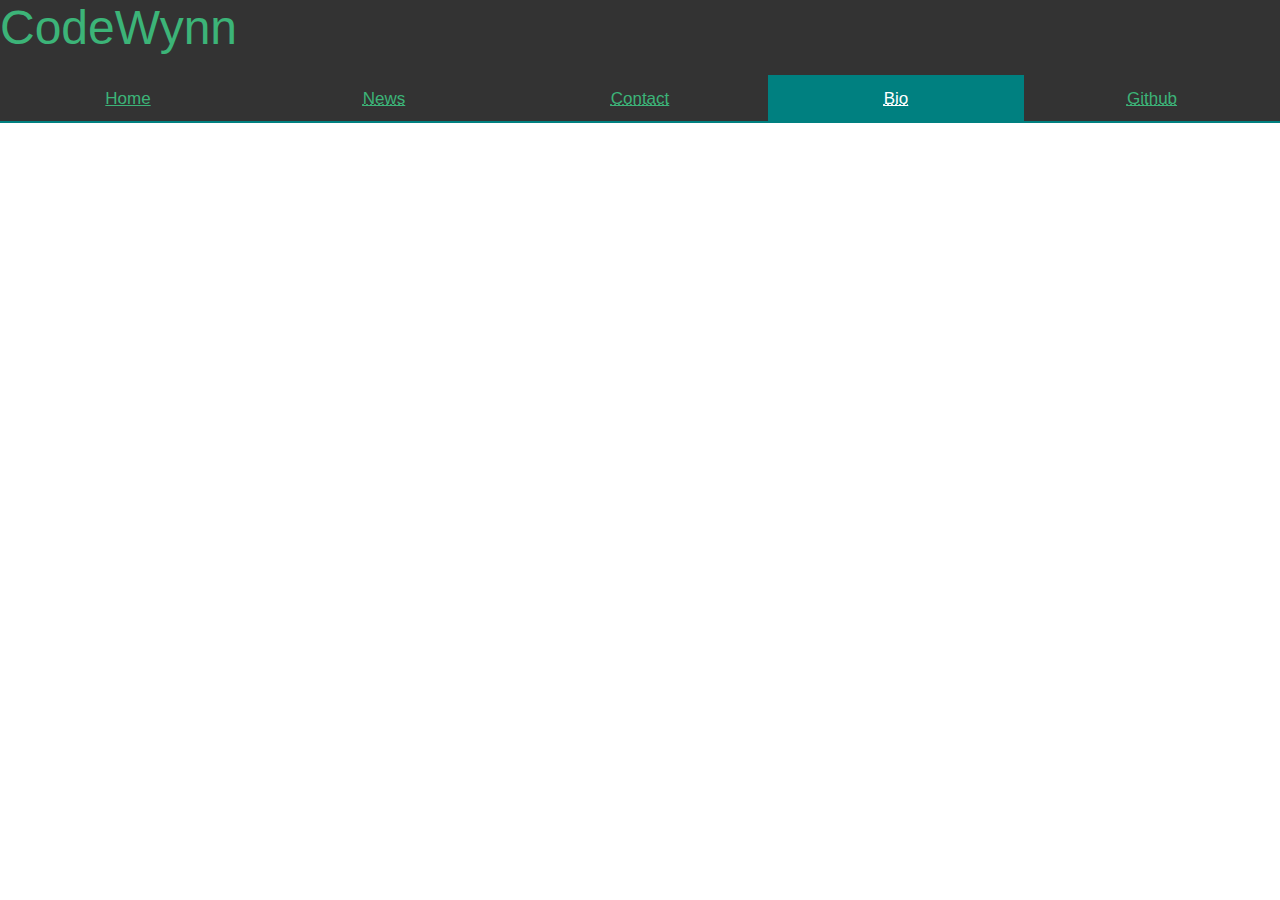
==== CodeWynnBio.html @ 7e89de30 "added footer grid" ====
<!DOCTYPE html>
<html>
<head>
	<meta name="viewport" content="width=device-width, initial-scale=1">
	<link rel="stylesheet"  type="text/css" href="style_for_WynnCode.css">
	<link rel="stylesheet" type="text/css" href="style_for_Bio.css">
	<title>About</title>
</head>
	
<body>
		<!-- Header -->
	<div class="topnavHeader">
		CodeWynn
	</div>
	
		<!-- Page links -->
	<div class="topnav">
  		<a href="index.html">Home</a>
		<a href="CodeWynnNews.html"><abbr title="Important updates">News</abbr></a>
		<a href="CodeWynnContact.html"><abbr title="Reach out to me personally">Contact</abbr></a>
		<a class="active" href="CodeWynnBio.html"><abbr title="About Me and Contact Info">Bio</abbr></a>
		<a href="https://urldefense.proofpoint.com/v2/url?u=https-3A__github.com_All-2DI-2DDo-2DIs-2DWynn&d=DwMGAg&c=OAG1LQNACBDguGvBeNj18Swhr9TMTjS-x4O_KuapPgY&r=rvqF_EAfL84afNgtFYqC_kFRMv9mOx0WjvK-7cUwOLs&m=iq1HOyIjKSfp-6_J7Kp1n7dheSLaQFDnoyeheKQOR9o&s=-IeQBkM5RBjyhN2HJKxWrns-WOlJQ15m_dc5yY1lLvk&e="><abbr title="Check out my Github">Github</abbr></a>
	</div>
	
	<div class="grid-container">
		<div class="header">
			<div class="topnavHeader">
				<img src="CW.png" alt="CW Logo">
				CodeWynn
			</div>
		</div>
		<div class="nav">
			<a href="index.html">Home</a>
			<a href="CodeWynnNews.html"><abbr title="Important updates">News</abbr></a>
			<a href="CodeWynnContact.html"><abbr title="Reach out to me personally">Contact</abbr></a>
			<a class="active" href="CodeWynnBio.html"><abbr title="About Me and Contact Info">Bio</abbr></a>
			<a href="https://urldefense.proofpoint.com/v2/url?u=https-3A__github.com_All-2DI-2DDo-2DIs-2DWynn&d=DwMGAg&c=OAG1LQNACBDguGvBeNj18Swhr9TMTjS-x4O_KuapPgY&r=rvqF_EAfL84afNgtFYqC_kFRMv9mOx0WjvK-7cUwOLs&m=iq1HOyIjKSfp-6_J7Kp1n7dheSLaQFDnoyeheKQOR9o&s=-IeQBkM5RBjyhN2HJKxWrns-WOlJQ15m_dc5yY1lLvk&e="><abbr title="Check out my Github">Github</abbr></a>
		</div>
		<div class="para">Paragraph</div>
		<div class="footer">
			<a class="active" href="CodeWynn.html">Home</a>
			<a href="CodeWynnNews.html"><abbr title="Important updates">News</abbr></a>
			<a href="CodeWynnContact.html"><abbr title="Reach out to me personally">Contact</abbr></a>
			<a href="CodeWynnAbout.html"><abbr title="About myself">About</abbr></a>
			<a href="https://urldefense.proofpoint.com/v2/url?u=https-3A__github.com_All-2DI-2DDo-2DIs-2DWynn&d=DwMGAg&c=OAG1LQNACBDguGvBeNj18Swhr9TMTjS-x4O_KuapPgY&r=rvqF_EAfL84afNgtFYqC_kFRMv9mOx0WjvK-7cUwOLs&m=iq1HOyIjKSfp-6_J7Kp1n7dheSLaQFDnoyeheKQOR9o&s=-IeQBkM5RBjyhN2HJKxWrns-WOlJQ15m_dc5yY1lLvk&e="><abbr title="Check out my Github">Github</abbr></a>
		</div>
	</div>
	
</body>

</html>
---- style_for_WynnCode.css ----
*{
	box-sizing: border-box;
}
html, body {
 	margin: 0 auto;
  	font-family: sans-serif;
	overflow:scroll;
}

/*----------------------------------*/
/* Start of Headings and Navigation */
.topnav {	
	height:48px;
  	background: #333;
  	border-bottom: solid 2px #008080;
}

.topnavHeader{
		margin: 0;
		padding: 0;
		float: left;
		width:100%;
		text-align:left;
		font-size: 300%;
		color: rgb(60,180,120);
		background: #333;
		height: 75px;
}

.topnav a {
  float: left;
  text-align: center;
  padding: 14px 16px;
  font-size: 17px;
  background: #333;
  color: rgb(60,180,120);
  border-bottom: solid 2px #008080;
  width: 20%;
  height: 48px;
}

/*.boxes::after{
    content: "";
    display: table;
    clear: both;
}*/

.topnav a:hover {
  background: #008080;
  color: #ddd;
}

.topnav a.active {
  padding-bottom: 12px;
  background-color: #008080;
  color: white;
}

.topdiv {
	height: 50px;
	width: 100%;
	border-bottom: solid 2px #008080;
	padding-left: 16px;
}											

img{
	max-height: 100%;
	max-width: 100%;
	float:left;
}

/* End of Headings and Navigation */
/*--------------------------------*/



/*---------------------------*/
/*Start of Home Page Styling */
										/* Start of First Horizontal Divsion */
div.splittop{
	width: 100%;
	height: 400px;
}

div.lefttop {
	float:left;
	height:100%;
	font-size: 25px;
	text-align: center;
	width: 50%;
}

div.righttop {
	height:100%;
	background: #008080;
	width: 50%;
}
										/* End of First horizontal division */
										/* Start of Second horizontal division */
div.splitmiddle {
	width: 100%;
	height: 400px;
}

div.leftmiddle {
	float:left;
	height:100%;
	width:50%;
	background: #008080;
}

div.rightmiddle {
	float:left;
	height:100%;
	width:50%;
	font-size: 25px;
	text-align: center;	
}
										/* End of Second horizontal division */
										/* Start of Third horizontal division */
div.splitbottom{
	width: 100%;
	height: 400px;
}

div.leftbottom {
	float:left;
	height:100%;
	width:50%;
	text-align: center;
}

div.rightbottom {
	float: left;	
	height:100%;
	width: 50%;
	background: #008080;
}

.textbox {
	padding-top: 50px;
	padding-left: 15px;
	padding-right:15px;
	font-size: 30px;
	overflow:hidden;
}

.Image {
	height: 100%;
	width:50%;
	margin: auto auto auto auto;
	vertical-align: center;
	display: block;
}
										/* End of Third horizontal division */
										/* Start of Very bottom */
div.verybottom {
	height: 100px;
	width: auto;
	background: #333;
	padding-top:15px;
	padding-left: 35%;
}

.verybottom a {
	color: white;
}

.verybottom a:hover {
	background-color: #008080;
}

.verybottom a.active {
  background-color: #008080;
  color: white;
}
										/*End of Very bottom */
	

/* End of Home page Styling */
/*--------------------------*/
---- style_for_Bio.css ----
.header {
    grid-area: header;
    margin: 0;
    padding: 0;
    float: left;
    width:100%;
    text-align:left;
    font-size: 300%;
    color: rgb(60,180,120);
    background: #333;
    height: 75px;}
.nav {
    grid-area: nav;
    height:48px;
  	background: #333;
  	border-bottom: solid 2px #008080;
}

.nav a {
    float: left;
    text-align: center;
    padding: 14px 16px;
    font-size: 17px;
    background: #333;
    color: rgb(60,180,120);
    border-bottom: solid 2px #008080;
    width: 20%;
    height: 48px;
}

.nav a:hover {
    background: #008080;
    color: #ddd;
}

.nav a.active {
    padding-bottom: 12px;
    background-color: #008080;
    color: white;
}

.para {grid-area: para;}

.footer {
    grid-area: footer;
    height: 100px;
	width: auto;
	background: #333;
	padding-top:15px;
    padding-left: 35%;}

.footer a {
    color: white;
}

.footer a:hover {
	background-color: #008080;
}

.footer a.active {
    background-color: #008080;
    color: white;
}

.grid-container{
    display: grid;
    grid-template-columns: 1fr 1fr 1fr 1fr 1fr;
    grid-template-rows: 1fr 1fr 1fr 1fr;
    grid-template-areas: 'header header header header header'
                         'nav nav nav nav nav'
                         '. para para para .'
                         '. footer footer footer .';
    background-color:  darkblue;
}

.grid-container > div {
    background-color: #ddd;
    text-align: center;
    padding: 20px 0;
    font-size: 30px;
}
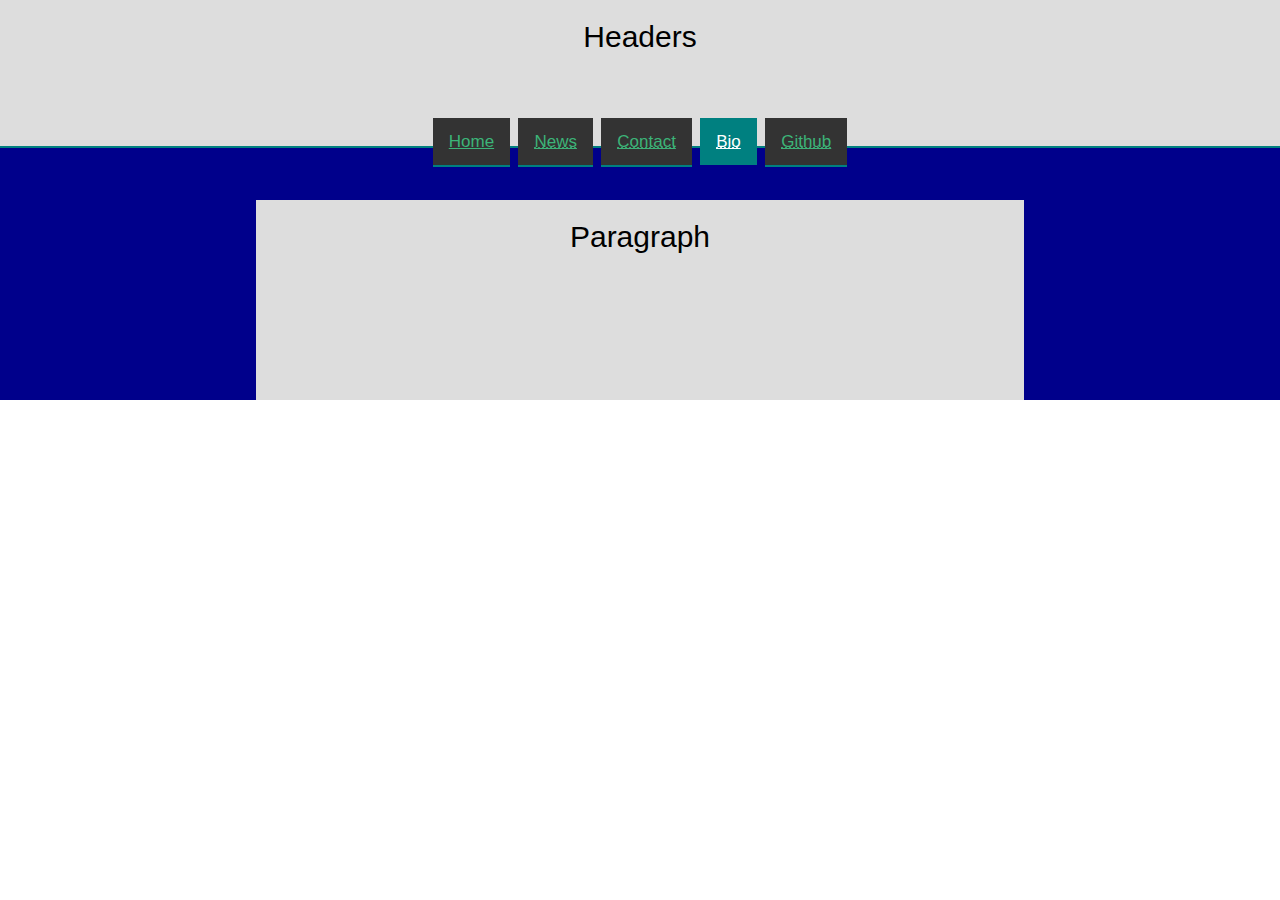
==== commit 177efd3e: "minor change" ====
--- a/CodeWynnBio.html
+++ b/CodeWynnBio.html
@@ -8,12 +8,12 @@
 </head>
 	
 <body>
-		<!-- Header -->
+		<!-- Header 
 	<div class="topnavHeader">
 		CodeWynn
 	</div>
-	
-		<!-- Page links -->
+-->
+		<!-- Page links 
 	<div class="topnav">
   		<a href="index.html">Home</a>
 		<a href="CodeWynnNews.html"><abbr title="Important updates">News</abbr></a>
@@ -21,14 +21,9 @@
 		<a class="active" href="CodeWynnBio.html"><abbr title="About Me and Contact Info">Bio</abbr></a>
 		<a href="https://urldefense.proofpoint.com/v2/url?u=https-3A__github.com_All-2DI-2DDo-2DIs-2DWynn&d=DwMGAg&c=OAG1LQNACBDguGvBeNj18Swhr9TMTjS-x4O_KuapPgY&r=rvqF_EAfL84afNgtFYqC_kFRMv9mOx0WjvK-7cUwOLs&m=iq1HOyIjKSfp-6_J7Kp1n7dheSLaQFDnoyeheKQOR9o&s=-IeQBkM5RBjyhN2HJKxWrns-WOlJQ15m_dc5yY1lLvk&e="><abbr title="Check out my Github">Github</abbr></a>
 	</div>
-	
+-->
 	<div class="grid-container">
-		<div class="header">
-			<div class="topnavHeader">
-				<img src="CW.png" alt="CW Logo">
-				CodeWynn
-			</div>
-		</div>
+		<div class="header">Headers</div>
 		<div class="nav">
 			<a href="index.html">Home</a>
 			<a href="CodeWynnNews.html"><abbr title="Important updates">News</abbr></a>
@@ -38,12 +33,12 @@
 		</div>
 		<div class="para">Paragraph</div>
 		<div class="footer">
-			<a class="active" href="CodeWynn.html">Home</a>
+			<!--<a class="active" href="CodeWynn.html">Home</a>
 			<a href="CodeWynnNews.html"><abbr title="Important updates">News</abbr></a>
 			<a href="CodeWynnContact.html"><abbr title="Reach out to me personally">Contact</abbr></a>
 			<a href="CodeWynnAbout.html"><abbr title="About myself">About</abbr></a>
 			<a href="https://urldefense.proofpoint.com/v2/url?u=https-3A__github.com_All-2DI-2DDo-2DIs-2DWynn&d=DwMGAg&c=OAG1LQNACBDguGvBeNj18Swhr9TMTjS-x4O_KuapPgY&r=rvqF_EAfL84afNgtFYqC_kFRMv9mOx0WjvK-7cUwOLs&m=iq1HOyIjKSfp-6_J7Kp1n7dheSLaQFDnoyeheKQOR9o&s=-IeQBkM5RBjyhN2HJKxWrns-WOlJQ15m_dc5yY1lLvk&e="><abbr title="Check out my Github">Github</abbr></a>
-		</div>
+			--></div>
 	</div>
 	
 </body>
--- a/style_for_Bio.css
+++ b/style_for_Bio.css
@@ -1,14 +1,6 @@
 .header {
     grid-area: header;
-    margin: 0;
-    padding: 0;
-    float: left;
-    width:100%;
-    text-align:left;
-    font-size: 300%;
-    color: rgb(60,180,120);
-    background: #333;
-    height: 75px;}
+ }
 .nav {
     grid-area: nav;
     height:48px;
@@ -17,7 +9,6 @@
 }
 
 .nav a {
-    float: left;
     text-align: center;
     padding: 14px 16px;
     font-size: 17px;
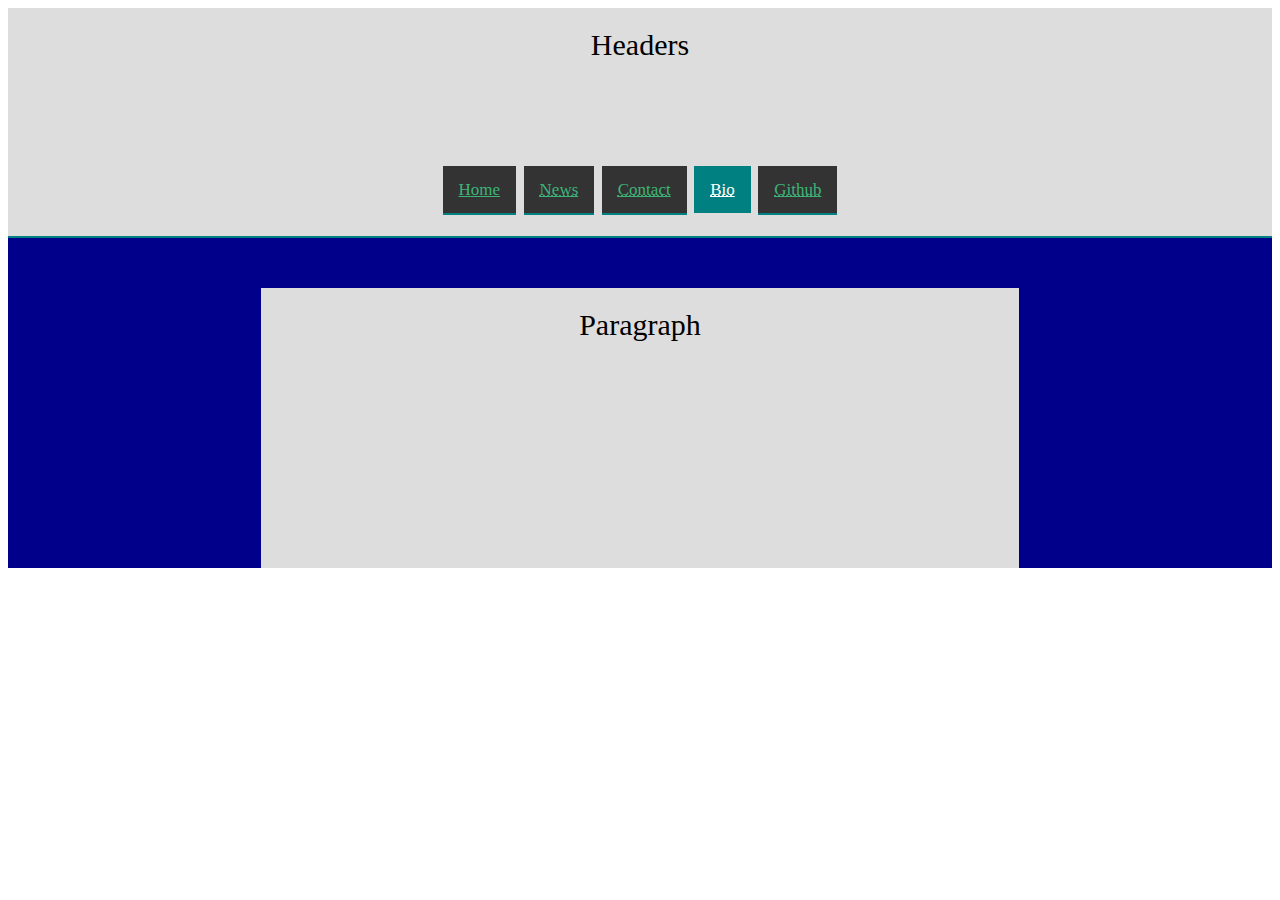
==== commit c58beb58: "minor change" ====
--- a/CodeWynnBio.html
+++ b/CodeWynnBio.html
@@ -2,7 +2,7 @@
 <html>
 <head>
 	<meta name="viewport" content="width=device-width, initial-scale=1">
-	<link rel="stylesheet"  type="text/css" href="style_for_WynnCode.css">
+	<!--<link rel="stylesheet"  type="text/css" href="style_for_WynnCode.css">-->
 	<link rel="stylesheet" type="text/css" href="style_for_Bio.css">
 	<title>About</title>
 </head>
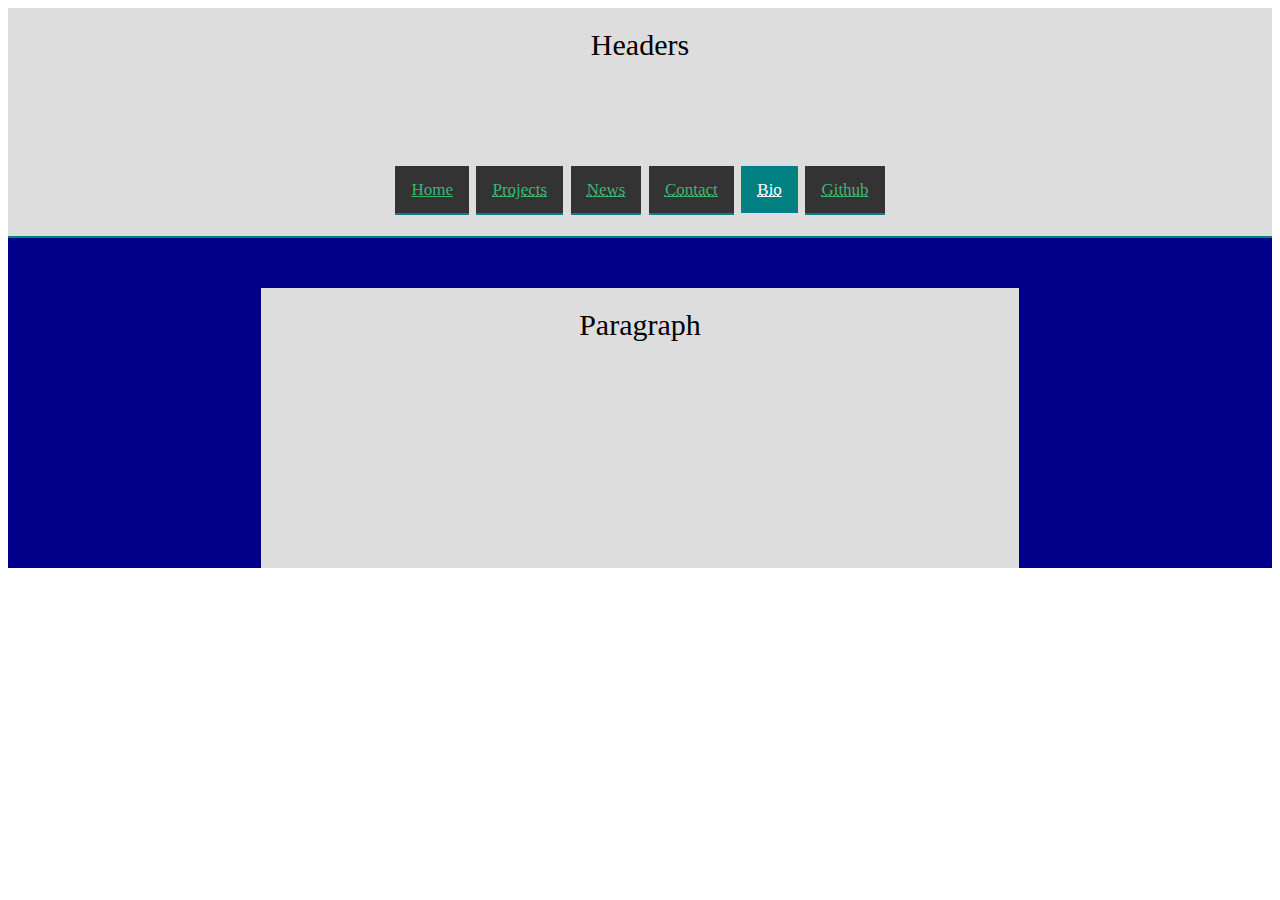
==== commit 15cb12c5: "Added Projects page link to all pages" ====
--- a/CodeWynnBio.html
+++ b/CodeWynnBio.html
@@ -26,6 +26,7 @@
 		<div class="header">Headers</div>
 		<div class="nav">
 			<a href="index.html">Home</a>
+			<a href="Projects.html"><abbr title="New and existing projects">Projects</abbr></a>
 			<a href="CodeWynnNews.html"><abbr title="Important updates">News</abbr></a>
 			<a href="CodeWynnContact.html"><abbr title="Reach out to me personally">Contact</abbr></a>
 			<a class="active" href="CodeWynnBio.html"><abbr title="About Me and Contact Info">Bio</abbr></a>
--- a/style_for_WynnCode.css
+++ b/style_for_WynnCode.css
@@ -35,7 +35,7 @@
   background: #333;
   color: rgb(60,180,120);
   border-bottom: solid 2px #008080;
-  width: 20%;
+  width: 16.666667%;
   height: 48px;
 }
 
--- a/style_for_Bio.css
+++ b/style_for_Bio.css
@@ -15,8 +15,6 @@
     background: #333;
     color: rgb(60,180,120);
     border-bottom: solid 2px #008080;
-    width: 20%;
-    height: 48px;
 }
 
 .nav a:hover {
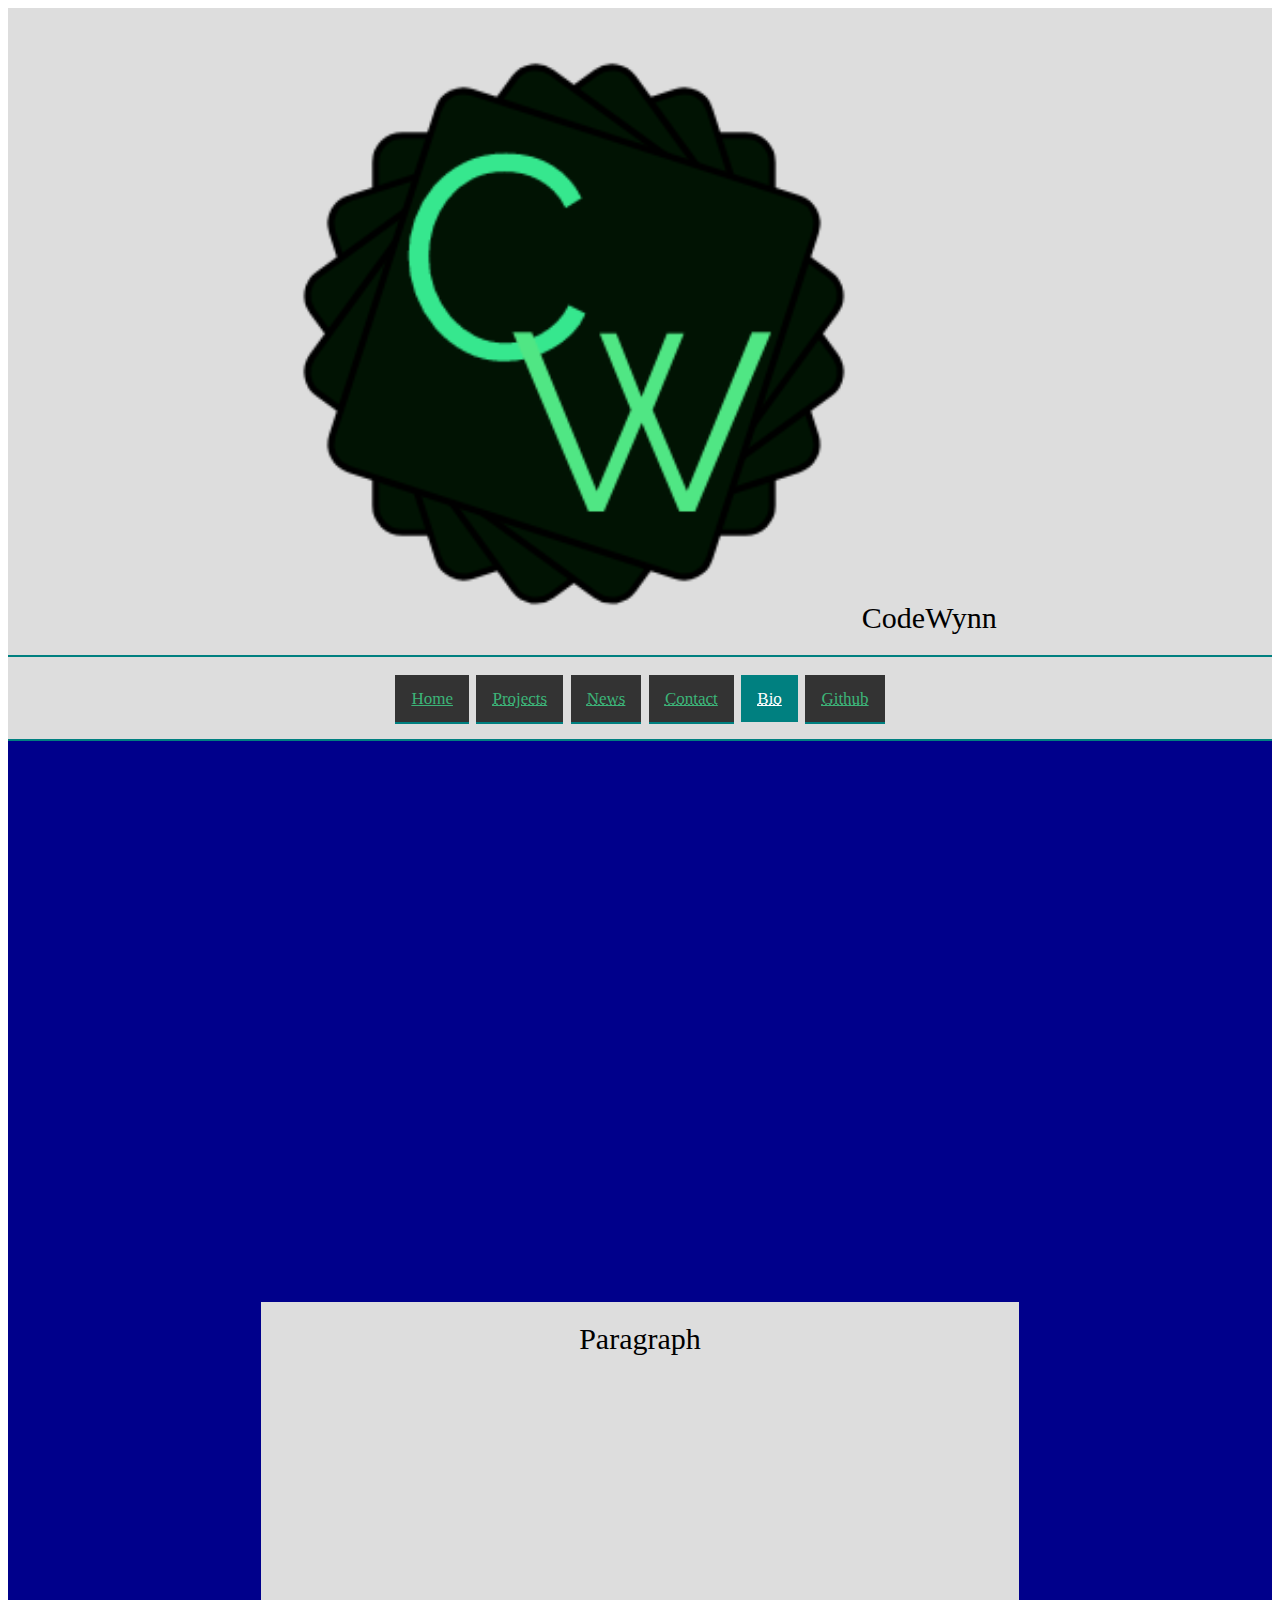
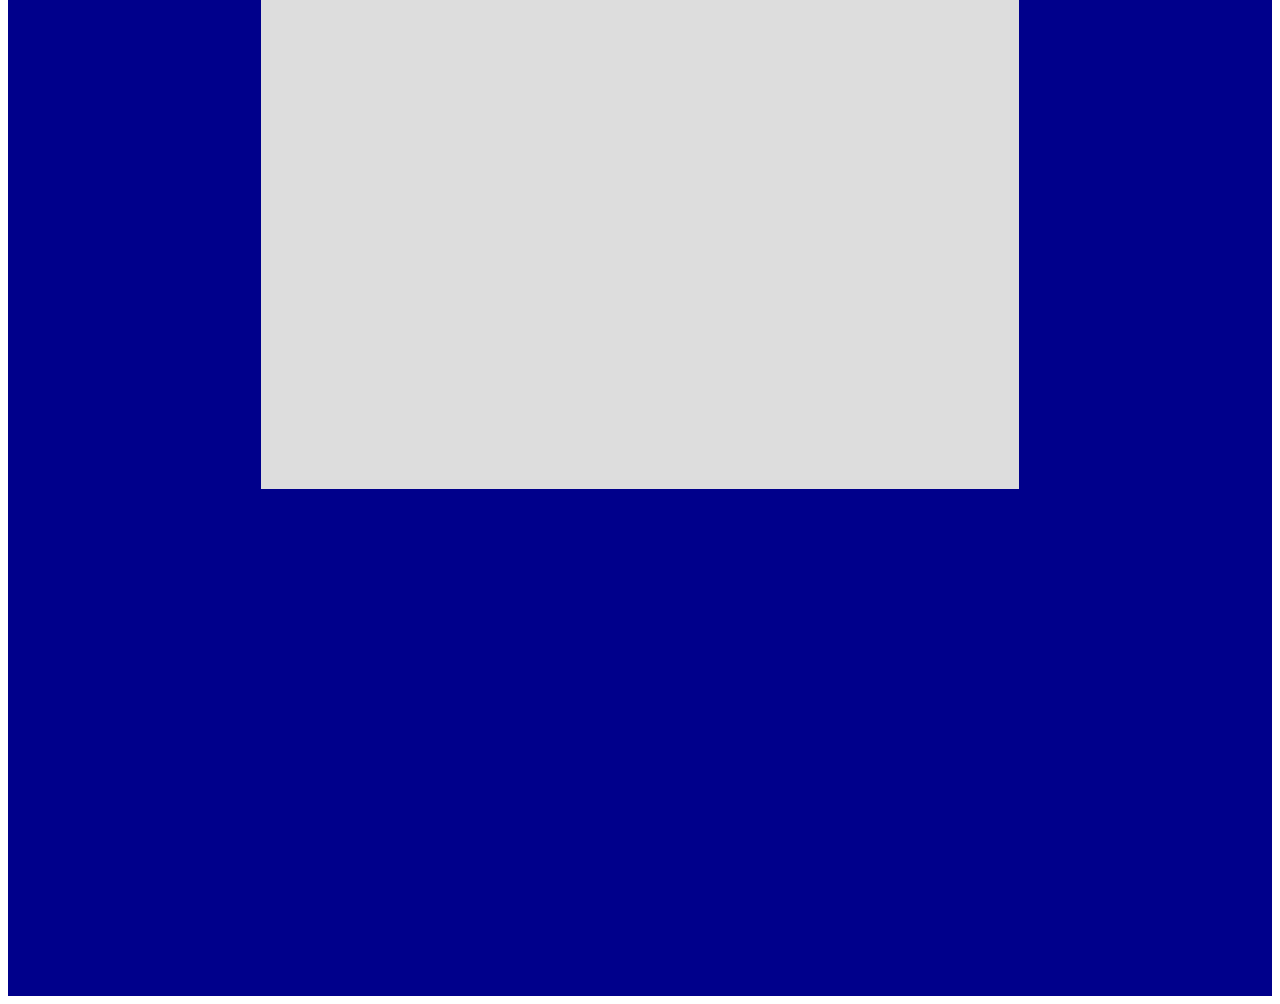
==== commit 9e669473: "changed header to CodeWynn" ====
--- a/CodeWynnBio.html
+++ b/CodeWynnBio.html
@@ -23,7 +23,10 @@
 	</div>
 -->
 	<div class="grid-container">
-		<div class="header">Headers</div>
+		<div class="header">
+			<img src="CW.png" alt="CW Logo">
+			CodeWynn
+		</div>
 		<div class="nav">
 			<a href="index.html">Home</a>
 			<a href="Projects.html"><abbr title="New and existing projects">Projects</abbr></a>
--- a/style_for_WynnCode.css
+++ b/style_for_WynnCode.css
@@ -4,15 +4,14 @@
 html, body {
  	margin: 0 auto;
   	font-family: sans-serif;
-	overflow:scroll;
 }
 
 /*----------------------------------*/
 /* Start of Headings and Navigation */
 .topnav {	
 	height:48px;
-  	background: #333;
-  	border-bottom: solid 2px #008080;
+	position: sticky;
+    top: 0px;
 }
 
 .topnavHeader{
@@ -37,6 +36,7 @@
   border-bottom: solid 2px #008080;
   width: 16.666667%;
   height: 48px;
+  
 }
 
 /*.boxes::after{
@@ -48,12 +48,14 @@
 .topnav a:hover {
   background: #008080;
   color: #ddd;
+  border-bottom: #333;
 }
 
 .topnav a.active {
   padding-bottom: 12px;
   background-color: #008080;
   color: white;
+  border-bottom: #333;
 }
 
 .topdiv {
--- a/style_for_Bio.css
+++ b/style_for_Bio.css
@@ -1,10 +1,17 @@
+html{
+    display: block;
+    margin: 0 0;
+}
+
+
 .header {
     grid-area: header;
  }
 .nav {
     grid-area: nav;
-    height:48px;
-  	background: #333;
+    height:42px;
+    background: #333;
+    border-top: solid 2px #008080;
   	border-bottom: solid 2px #008080;
 }
 
